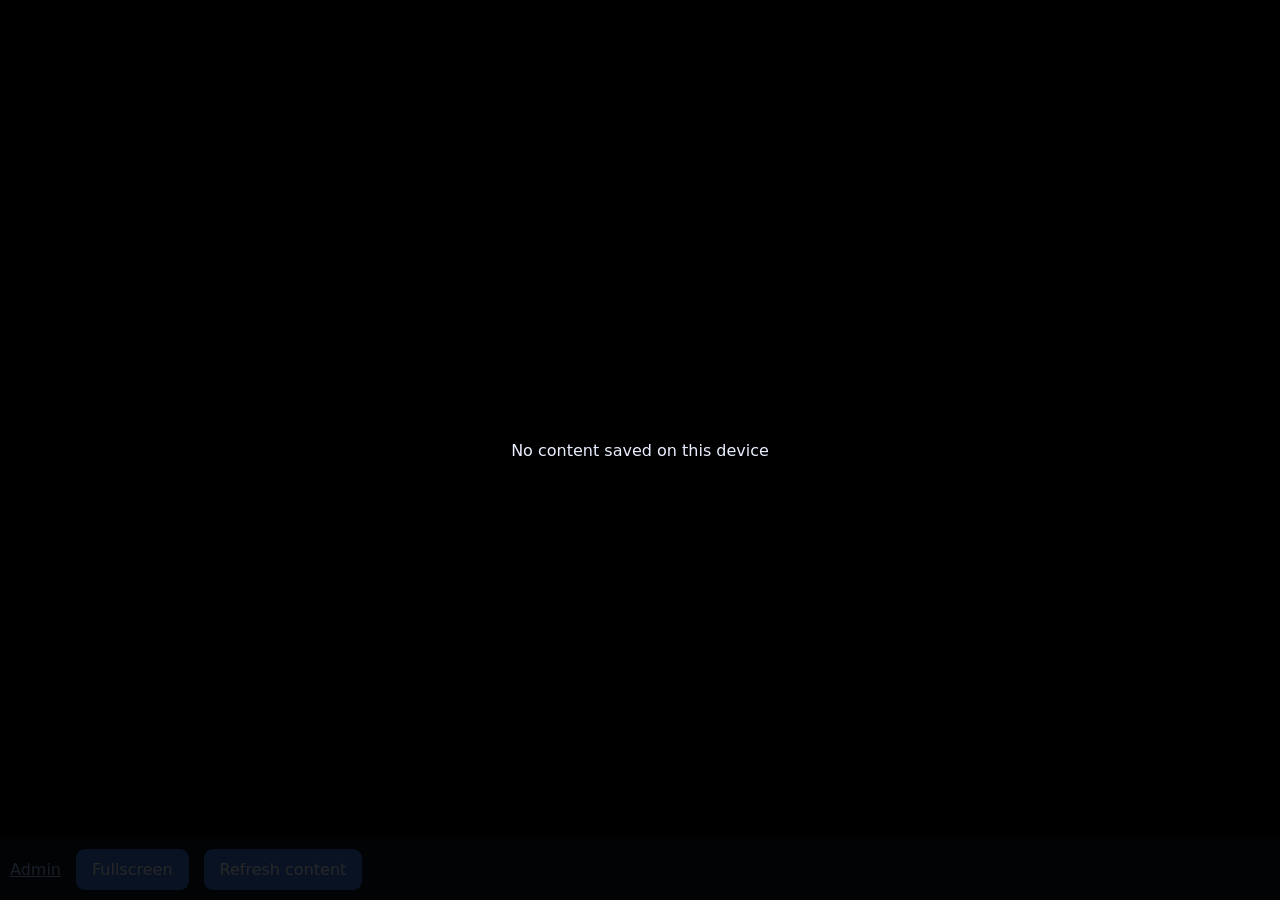
==== display.html @ 376e80b0 "Add files via upload" ====
<!doctype html><html lang="en"><head><meta charset="utf-8"><meta name="viewport" content="width=device-width,initial-scale=1"><title>TVCompany Display</title><link rel="stylesheet" href="style.css"></head><body class="display"><div id="screen"><div id="empty">No content saved on this device. <a href="index.html">Open Admin</a></div></div><div class="toolbar"><a href="index.html">Admin</a><button id="fullscreen">Fullscreen</button><button id="refresh">Refresh content</button><span id="counter"></span></div><script src="db.js"></script><script src="display.js"></script></body></html>
---- style.css ----
:root{font-family:system-ui,Arial,sans-serif;color-scheme:dark;background:#0b1220;color:#e9efff}*{box-sizing:border-box}body{margin:0}header{padding:20px 5%;display:flex;align-items:center;justify-content:space-between;background:#131e33}h1{margin:0;font-size:25px}a{color:#9bc7ff}nav{display:flex;gap:18px}main{max-width:1100px;margin:28px auto;padding:0 20px;display:grid;grid-template-columns:1fr 1fr;gap:20px}.panel{background:#17243a;border:1px solid #34435c;border-radius:16px;padding:24px}label{display:block;margin:14px 0;font-weight:600}input,textarea,select{display:block;width:100%;padding:12px;margin-top:6px;background:#0d1729;border:1px solid #4a5d78;border-radius:8px;color:white;font:inherit}button,.import{border:0;border-radius:9px;background:#3979e6;color:white;padding:11px 16px;cursor:pointer;font:inherit;display:inline-block}.import input{display:none}.actions{display:flex;flex-wrap:wrap;gap:9px}.item{border-bottom:1px solid #3a4c66;padding:12px 0;display:flex;justify-content:space-between;gap:10px}.muted{color:#b1bfd3;font-size:13px}.display{background:black}.display #screen{height:100vh;width:100%;display:flex;align-items:center;justify-content:center;overflow:hidden}.display #screen img,.display #screen video{width:100%;height:100%;object-fit:contain}.news{max-width:90%;text-align:center;white-space:pre-wrap;overflow-wrap:anywhere}.news h2{font-size:clamp(30px,5vw,80px)}.news p{font-size:clamp(20px,3vw,46px)}#empty{font-size:25px;text-align:center}.toolbar{position:fixed;bottom:0;left:0;right:0;background:#101a2dd9;display:flex;align-items:center;gap:15px;padding:10px;opacity:.15;transition:opacity .2s}.toolbar:hover,.toolbar:focus-within{opacity:1}#counter{margin-left:auto}.external{font-size:clamp(20px,3vw,45px);text-align:center;padding:30px}.external a{display:block;margin:20px} @media(max-width:760px){main{grid-template-columns:1fr}}
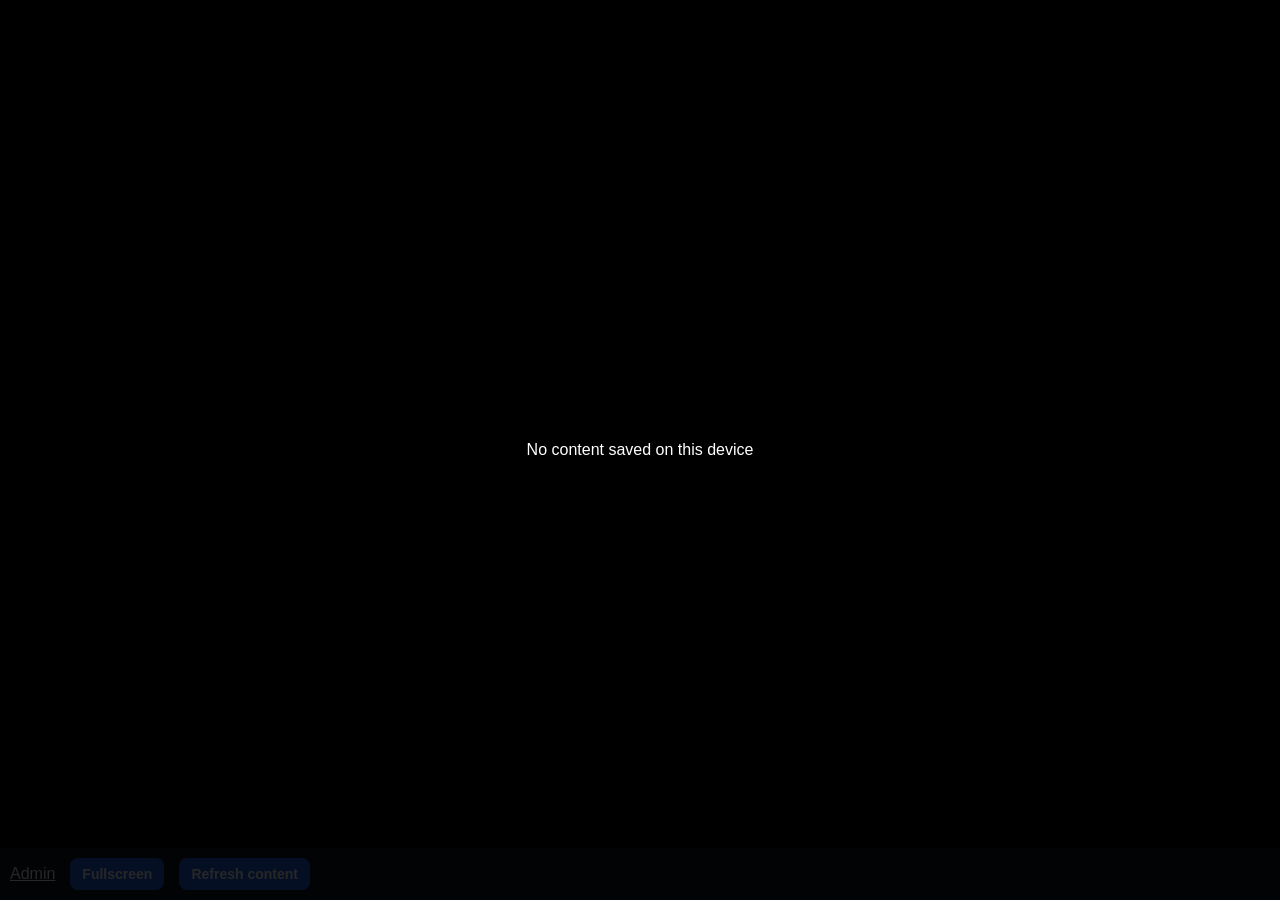
==== commit 0dedfcd7: "Add files via upload" ====
--- a/display.html
+++ b/display.html
@@ -1 +1,94 @@
-<!doctype html><html lang="en"><head><meta charset="utf-8"><meta name="viewport" content="width=device-width,initial-scale=1"><title>TVCompany Display</title><link rel="stylesheet" href="style.css"></head><body class="display"><div id="screen"><div id="empty">No content saved on this device. <a href="index.html">Open Admin</a></div></div><div class="toolbar"><a href="index.html">Admin</a><button id="fullscreen">Fullscreen</button><button id="refresh">Refresh content</button><span id="counter"></span></div><script src="db.js"></script><script src="display.js"></script></body></html>
+
+<!doctype html>
+<html lang="en">
+
+<head>
+
+    <!-- =====================================================
+         Page Configuration
+    ===================================================== -->
+
+    <meta charset="utf-8">
+
+    <meta
+        name="viewport"
+        content="width=device-width, initial-scale=1"
+    >
+
+    <title>TVCompany Display</title>
+
+
+    <!-- =====================================================
+         Stylesheet
+    ===================================================== -->
+
+    <link rel="stylesheet" href="style.css">
+
+</head>
+
+
+<body class="display">
+
+    <!-- =====================================================
+         Main Display Screen
+    ===================================================== -->
+
+    <div id="screen">
+
+        <!-- Empty Content Message -->
+        <div id="empty">
+
+            No content saved on this device.
+
+            <a href="index.html">
+                Open Admin
+            </a>
+
+        </div>
+
+    </div>
+
+
+    <!-- =====================================================
+         Display Toolbar
+    ===================================================== -->
+
+    <div class="toolbar">
+
+        <!-- Admin Page -->
+        <a href="index.html">
+            Admin
+        </a>
+
+
+        <!-- Fullscreen Button -->
+        <button id="fullscreen">
+            Fullscreen
+        </button>
+
+
+        <!-- Refresh Content Button -->
+        <button id="refresh">
+            Refresh content
+        </button>
+
+
+        <!-- Content Counter -->
+        <span id="counter"></span>
+
+    </div>
+
+
+    <!-- =====================================================
+         JavaScript Files
+    ===================================================== -->
+
+    <!-- IndexedDB Database -->
+    <script src="db.js"></script>
+
+    <!-- Display Logic -->
+    <script src="display.js"></script>
+
+</body>
+
+</html>
--- a/style.css
+++ b/style.css
@@ -1 +1,682 @@
-:root{font-family:system-ui,Arial,sans-serif;color-scheme:dark;background:#0b1220;color:#e9efff}*{box-sizing:border-box}body{margin:0}header{padding:20px 5%;display:flex;align-items:center;justify-content:space-between;background:#131e33}h1{margin:0;font-size:25px}a{color:#9bc7ff}nav{display:flex;gap:18px}main{max-width:1100px;margin:28px auto;padding:0 20px;display:grid;grid-template-columns:1fr 1fr;gap:20px}.panel{background:#17243a;border:1px solid #34435c;border-radius:16px;padding:24px}label{display:block;margin:14px 0;font-weight:600}input,textarea,select{display:block;width:100%;padding:12px;margin-top:6px;background:#0d1729;border:1px solid #4a5d78;border-radius:8px;color:white;font:inherit}button,.import{border:0;border-radius:9px;background:#3979e6;color:white;padding:11px 16px;cursor:pointer;font:inherit;display:inline-block}.import input{display:none}.actions{display:flex;flex-wrap:wrap;gap:9px}.item{border-bottom:1px solid #3a4c66;padding:12px 0;display:flex;justify-content:space-between;gap:10px}.muted{color:#b1bfd3;font-size:13px}.display{background:black}.display #screen{height:100vh;width:100%;display:flex;align-items:center;justify-content:center;overflow:hidden}.display #screen img,.display #screen video{width:100%;height:100%;object-fit:contain}.news{max-width:90%;text-align:center;white-space:pre-wrap;overflow-wrap:anywhere}.news h2{font-size:clamp(30px,5vw,80px)}.news p{font-size:clamp(20px,3vw,46px)}#empty{font-size:25px;text-align:center}.toolbar{position:fixed;bottom:0;left:0;right:0;background:#101a2dd9;display:flex;align-items:center;gap:15px;padding:10px;opacity:.15;transition:opacity .2s}.toolbar:hover,.toolbar:focus-within{opacity:1}#counter{margin-left:auto}.external{font-size:clamp(20px,3vw,45px);text-align:center;padding:30px}.external a{display:block;margin:20px} @media(max-width:760px){main{grid-template-columns:1fr}}
+
+/* =====================================================
+   Global Styles
+===================================================== */
+
+* {
+    box-sizing: border-box;
+}
+
+body {
+    margin: 0;
+    font-family: Arial, Helvetica, sans-serif;
+}
+
+
+/* =====================================================
+   Admin Page
+===================================================== */
+
+.admin-page {
+    background: #f3f5f9;
+    color: #1f2937;
+    min-height: 100vh;
+    padding: 26px;
+    display: flex;
+    justify-content: center;
+    align-items: flex-start;
+}
+
+
+/* =====================================================
+   Main Application Container
+===================================================== */
+
+.app-container {
+    width: 100%;
+    max-width: 760px;
+    background: #fff;
+    border-radius: 18px;
+    padding: 35px;
+    box-shadow: 0 10px 40px rgba(0, 0, 0, .07);
+}
+
+
+/* =====================================================
+   Header
+===================================================== */
+
+.header {
+    text-align: center;
+    margin-bottom: 28px;
+}
+
+.logo-icon {
+    display: flex;
+    align-items: center;
+    justify-content: center;
+    width: 65px;
+    height: 65px;
+    margin: 0 auto 15px;
+    background: #2563eb;
+    color: #fff;
+    border-radius: 16px;
+    font-size: 22px;
+    font-weight: 800;
+}
+
+.header h1 {
+    font-size: 27px;
+    margin: 0 0 10px;
+}
+
+.header p {
+    font-size: 14px;
+    color: #6b7280;
+    line-height: 1.6;
+    margin: 0 0 20px;
+}
+
+
+/* =====================================================
+   Open Display Button
+===================================================== */
+
+.top-link {
+    display: inline-block;
+    background: #2563eb;
+    color: #fff;
+    text-decoration: none;
+    padding: 12px 24px;
+    border-radius: 8px;
+    font-size: 14px;
+    font-weight: bold;
+}
+
+
+/* =====================================================
+   Hover Effects
+===================================================== */
+
+.top-link:hover,
+button:hover,
+.browse-button:hover,
+.import:hover {
+    filter: brightness(.92);
+}
+
+
+/* =====================================================
+   Storage Information Card
+===================================================== */
+
+.settings-card {
+    background: #f8fafc;
+    border: 1px solid #e5e7eb;
+    border-radius: 12px;
+    padding: 14px 18px;
+    margin-bottom: 30px;
+}
+
+.setting-item {
+    display: flex;
+    justify-content: space-between;
+    gap: 15px;
+    align-items: center;
+    padding: 11px 0;
+    font-size: 14px;
+    border-bottom: 1px solid #e5e7eb;
+}
+
+.setting-item:last-child {
+    border: 0;
+}
+
+.setting-item span,
+.muted {
+    color: #6b7280;
+}
+
+.setting-item strong {
+    color: #111827;
+}
+
+
+/* =====================================================
+   Sections
+===================================================== */
+
+.section {
+    margin-top: 30px;
+}
+
+.section-heading {
+    margin-bottom: 18px;
+}
+
+.section-heading h2 {
+    font-size: 19px;
+    margin: 0 0 8px;
+}
+
+.section-heading p {
+    font-size: 13px;
+    color: #6b7280;
+    margin: 0;
+}
+
+
+/* =====================================================
+   File Upload Drop Zone
+===================================================== */
+
+.drop-zone {
+    border: 2px dashed #9ca3af;
+    border-radius: 14px;
+    padding: 32px 15px;
+    text-align: center;
+    background: #fafcff;
+    transition: .2s;
+}
+
+.drop-zone.drag-over {
+    border-color: #2563eb;
+    background: #eff6ff;
+}
+
+
+/* =====================================================
+   Hidden Elements
+===================================================== */
+
+.drop-zone[hidden],
+label[hidden],
+#fileRow[hidden],
+button[hidden] {
+    display: none !important;
+}
+
+
+/* =====================================================
+   Upload Icon
+===================================================== */
+
+.upload-icon {
+    font-size: 43px;
+    color: #2563eb;
+    margin-bottom: 10px;
+    font-weight: bold;
+}
+
+
+/* =====================================================
+   Drop Zone Text
+===================================================== */
+
+.drop-zone h3 {
+    font-size: 18px;
+    margin: 0 0 10px;
+}
+
+.drop-zone p {
+    font-size: 13px;
+    color: #6b7280;
+    margin: 0 0 20px;
+}
+
+
+/* =====================================================
+   Buttons
+===================================================== */
+
+.browse-button,
+.import,
+button {
+    display: inline-block;
+    background: #2563eb;
+    color: #fff;
+    border: 0;
+    border-radius: 8px;
+    padding: 12px 20px;
+    font-size: 14px;
+    font-weight: bold;
+    cursor: pointer;
+    font-family: inherit;
+    text-decoration: none;
+}
+
+
+/* =====================================================
+   Selected File Name
+===================================================== */
+
+.file-name {
+    margin-top: 14px;
+    font-size: 12px;
+    color: #64748b;
+    overflow-wrap: anywhere;
+}
+
+
+/* =====================================================
+   Form Fields
+===================================================== */
+
+.form-fields {
+    margin-top: 20px;
+}
+
+.form-fields label {
+    display: block;
+    font-size: 13px;
+    font-weight: bold;
+    margin: 14px 0;
+    color: #374151;
+}
+
+
+/* =====================================================
+   Form Inputs
+===================================================== */
+
+.form-fields input,
+.form-fields select,
+.form-fields textarea {
+    display: block;
+    width: 100%;
+    margin-top: 8px;
+    border: 1px solid #d1d5db;
+    background: #fff;
+    color: #111827;
+    border-radius: 8px;
+    padding: 12px;
+    font: inherit;
+    font-size: 14px;
+}
+
+
+/* =====================================================
+   Input Focus Effects
+===================================================== */
+
+.form-fields input:focus,
+.form-fields select:focus,
+.form-fields textarea:focus {
+    outline: 2px solid #bfdbfe;
+    border-color: #2563eb;
+}
+
+
+/* =====================================================
+   Field Hint
+===================================================== */
+
+.field-hint {
+    font-size: 12px;
+    color: #6b7280;
+}
+
+
+/* =====================================================
+   Two Column Form Layout
+===================================================== */
+
+.two-col {
+    display: grid;
+    grid-template-columns: 1fr 1fr;
+    gap: 15px;
+}
+
+
+/* =====================================================
+   Form Action Buttons
+===================================================== */
+
+.form-actions,
+.actions {
+    display: flex;
+    gap: 10px;
+    flex-wrap: wrap;
+    align-items: center;
+}
+
+.button-secondary {
+    background: #e8eef7;
+    color: #334155;
+}
+
+
+/* =====================================================
+   Status Messages
+===================================================== */
+
+.status {
+    font-size: 13px;
+    color: #166534;
+    min-height: 18px;
+    margin: 14px 0 0;
+}
+
+
+/* =====================================================
+   Content List
+===================================================== */
+
+.content-list {
+    display: grid;
+    gap: 10px;
+}
+
+
+/* =====================================================
+   Content Item
+===================================================== */
+
+.item {
+    display: flex;
+    align-items: center;
+    gap: 13px;
+    border: 1px solid #e5e7eb;
+    background: #f8fafc;
+    border-radius: 12px;
+    padding: 12px;
+}
+
+
+/* =====================================================
+   Content Preview
+===================================================== */
+
+.item-preview {
+    width: 72px;
+    height: 64px;
+    border-radius: 9px;
+    background: #dbeafe;
+    display: flex;
+    align-items: center;
+    justify-content: center;
+    flex-shrink: 0;
+    overflow: hidden;
+    color: #2563eb;
+    font-size: 25px;
+    font-weight: bold;
+}
+
+.item-preview img,
+.item-preview video {
+    width: 100%;
+    height: 100%;
+    object-fit: cover;
+}
+
+
+/* =====================================================
+   Content Information
+===================================================== */
+
+.item-info {
+    min-width: 0;
+    flex: 1;
+}
+
+.item-title {
+    font-size: 14px;
+    font-weight: bold;
+    overflow-wrap: anywhere;
+}
+
+.item-meta {
+    font-size: 12px;
+    color: #6b7280;
+    margin-top: 5px;
+}
+
+
+/* =====================================================
+   Content Action Buttons
+===================================================== */
+
+.item-buttons {
+    display: flex;
+    gap: 6px;
+    flex-wrap: wrap;
+}
+
+.item-buttons button {
+    padding: 8px 10px;
+    font-size: 12px;
+}
+
+.item-buttons .delete-button {
+    background: #fee2e2;
+    color: #b91c1c;
+}
+
+
+/* =====================================================
+   Empty Content List
+===================================================== */
+
+.empty-list {
+    text-align: center;
+    padding: 26px;
+    color: #6b7280;
+    background: #f8fafc;
+    border-radius: 12px;
+    font-size: 14px;
+}
+
+
+/* =====================================================
+   Muted Text
+===================================================== */
+
+.muted {
+    font-size: 12px;
+    line-height: 1.6;
+    margin-top: 15px;
+}
+
+
+/* =====================================================
+   Footer
+===================================================== */
+
+footer {
+    text-align: center;
+    margin-top: 32px;
+    color: #9ca3af;
+    font-size: 11px;
+}
+
+
+/* =====================================================
+   Display Page
+===================================================== */
+
+.display {
+    background: #000;
+    color: #fff;
+    overflow: hidden;
+}
+
+
+/* =====================================================
+   Main Display Screen
+===================================================== */
+
+.display #screen {
+    height: 100vh;
+    width: 100%;
+    display: flex;
+    align-items: center;
+    justify-content: center;
+    overflow: hidden;
+}
+
+
+/* =====================================================
+   Display Images and Videos
+===================================================== */
+
+.display #screen img,
+.display #screen video {
+    width: 100%;
+    height: 100%;
+    object-fit: contain;
+}
+
+
+/* =====================================================
+   News / Announcement Display
+===================================================== */
+
+.news {
+    max-width: 90%;
+    text-align: center;
+    white-space: pre-wrap;
+    overflow-wrap: anywhere;
+}
+
+.news h2 {
+    font-size: clamp(30px, 5vw, 80px);
+}
+
+.news p {
+    font-size: clamp(20px, 3vw, 46px);
+}
+
+
+/* =====================================================
+   Empty Display Message
+===================================================== */
+
+#empty {
+    font-size: 25px;
+    text-align: center;
+}
+
+
+/* =====================================================
+   Display Toolbar
+===================================================== */
+
+.toolbar {
+    position: fixed;
+    bottom: 0;
+    left: 0;
+    right: 0;
+    background: #101a2dd9;
+    display: flex;
+    align-items: center;
+    gap: 15px;
+    padding: 10px;
+    opacity: .15;
+    transition: opacity .2s;
+}
+
+
+/* =====================================================
+   Toolbar Hover Effects
+===================================================== */
+
+.toolbar:hover,
+.toolbar:focus-within {
+    opacity: 1;
+}
+
+
+/* =====================================================
+   Toolbar Links and Buttons
+===================================================== */
+
+.toolbar a {
+    color: #fff;
+}
+
+.toolbar button {
+    padding: 8px 12px;
+}
+
+
+/* =====================================================
+   Slide Counter
+===================================================== */
+
+#counter {
+    margin-left: auto;
+}
+
+
+/* =====================================================
+   External Website Display
+===================================================== */
+
+.external {
+    font-size: clamp(20px, 3vw, 45px);
+    text-align: center;
+    padding: 30px;
+}
+
+.external a {
+    display: block;
+    margin: 20px;
+    color: #93c5fd;
+}
+
+
+/* =====================================================
+   Responsive Design - Mobile Devices
+===================================================== */
+
+@media (max-width: 600px) {
+
+    /* Admin Page */
+    .admin-page {
+        padding: 12px;
+    }
+
+
+    /* Main Container */
+    .app-container {
+        padding: 22px 16px;
+    }
+
+
+    /* Header */
+    .header h1 {
+        font-size: 23px;
+    }
+
+
+    /* Storage Information */
+    .setting-item {
+        font-size: 12px;
+    }
+
+
+    /* Upload Area */
+    .drop-zone {
+        padding: 28px 10px;
+    }
+
+
+    /* Form Layout */
+    .two-col {
+        grid-template-columns: 1fr;
+    }
+
+
+    /* Content Items */
+    .item {
+        flex-wrap: wrap;
+    }
+
+
+    /* Content Buttons */
+    .item-buttons {
+        width: 100%;
+        justify-content: flex-end;
+    }
+
+}
